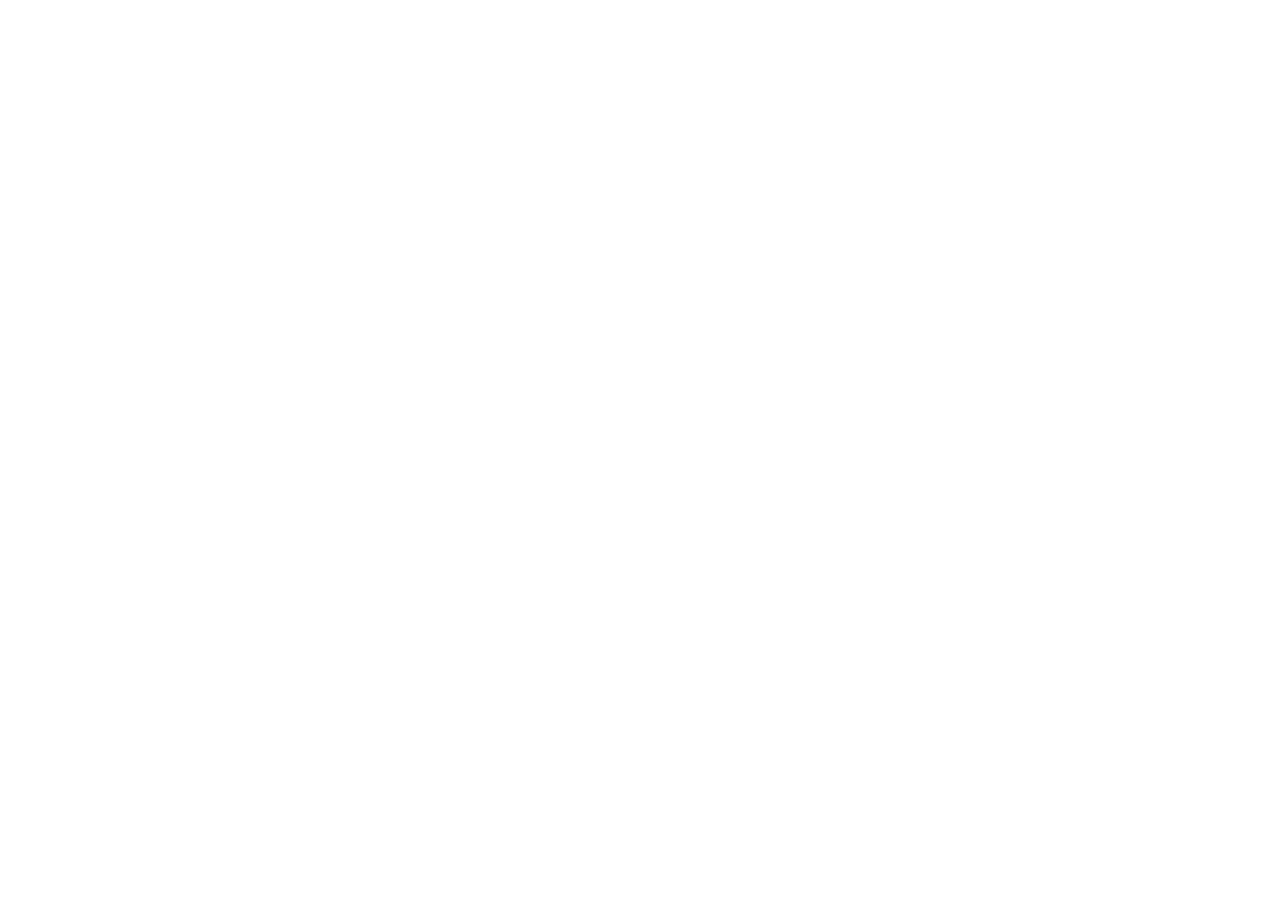
==== altrePagine/secondaPage.html @ 9e9354ba "creazione seconda pagina" ====
<!DOCTYPE html>
<html lang="it">
    <head>
        <title></title>
        <meta charset="UTF-8">
        <meta name="viewport" content="width=device-width, initial-scale=1">
        <link href="css/style.css" rel="stylesheet">
    </head>
    <body>
    
    </body>
</html>
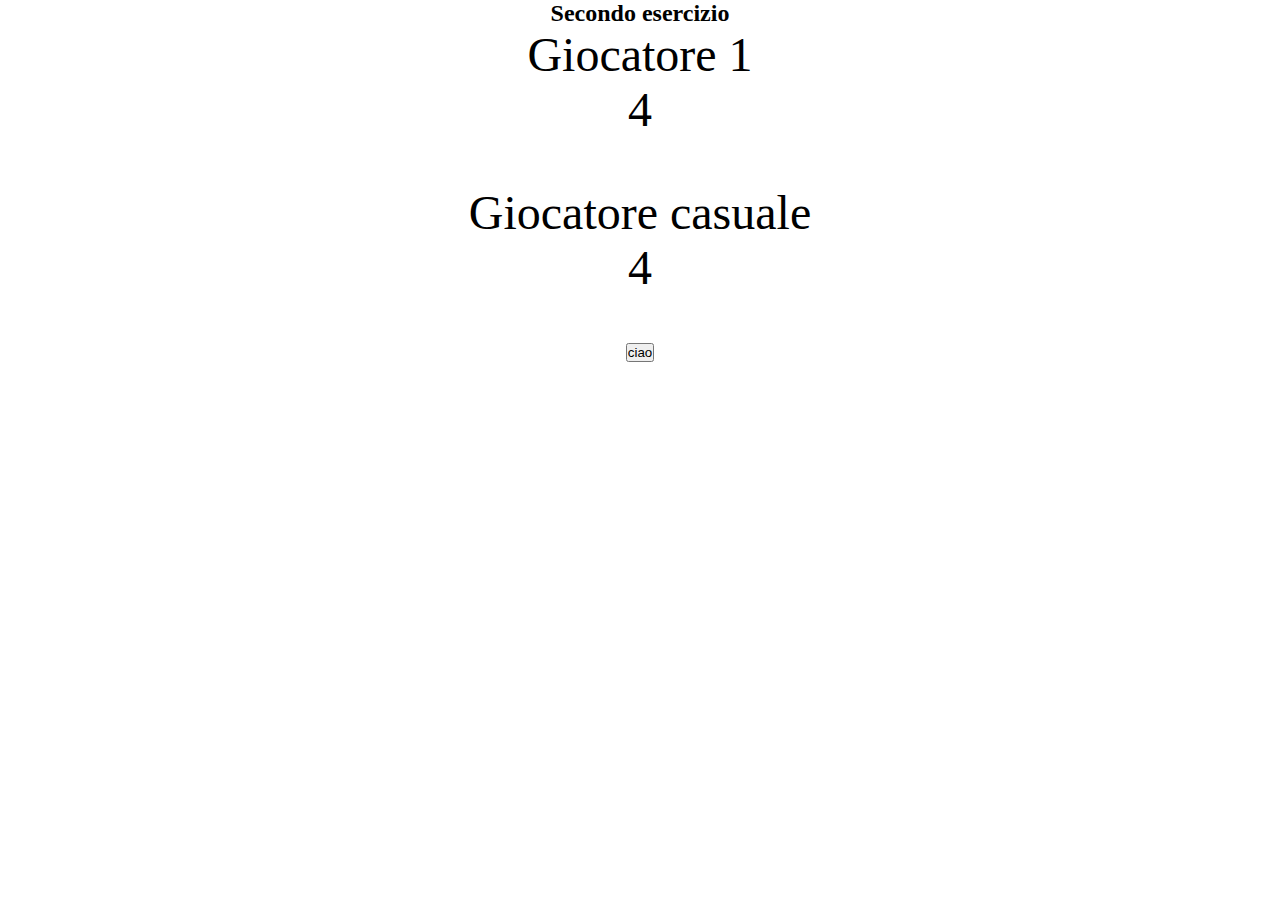
==== commit 302f0f57: "creazione seconda pagina js e personalizzazione pagina" ====
--- a/altrePagine/secondaPage.html
+++ b/altrePagine/secondaPage.html
@@ -1,12 +1,32 @@
 <!DOCTYPE html>
 <html lang="it">
     <head>
-        <title></title>
+        <title>Secondo esercizio</title>
         <meta charset="UTF-8">
         <meta name="viewport" content="width=device-width, initial-scale=1">
         <link href="css/style.css" rel="stylesheet">
     </head>
     <body>
     
+        <main>
+            <section>
+                <h2>Secondo esercizio</h2>
+                <div class="ContPunteggi">
+                    <div class="contNomiGiocatori">
+                        <span>Giocatore 1</span>
+                        <p>4</p>
+                        
+                    </div>
+                    <div class="punteggi">
+                        <span>Giocatore casuale</span>
+                        <p>4</p>
+
+                    </div>
+                </div>
+                <button class="calcolaPunteggio">ciao</button>
+            </section>
+            
+        </main>
+        <script src="js/secondaPagina.js"></script>
     </body>
 </html>--- a/altrePagine/css/style.css
+++ b/altrePagine/css/style.css
@@ -0,0 +1,26 @@
+*{
+    margin: 0;
+    padding: 0;
+    box-sizing: border-box;
+}
+
+main{
+    width: 100%;
+    
+    text-align: center;
+}
+
+section{
+    width: 70%;
+    margin: auto;
+}
+.punteggi{
+    margin: 3rem;
+}
+
+
+p, span{
+    
+    font-size: 3rem;
+
+}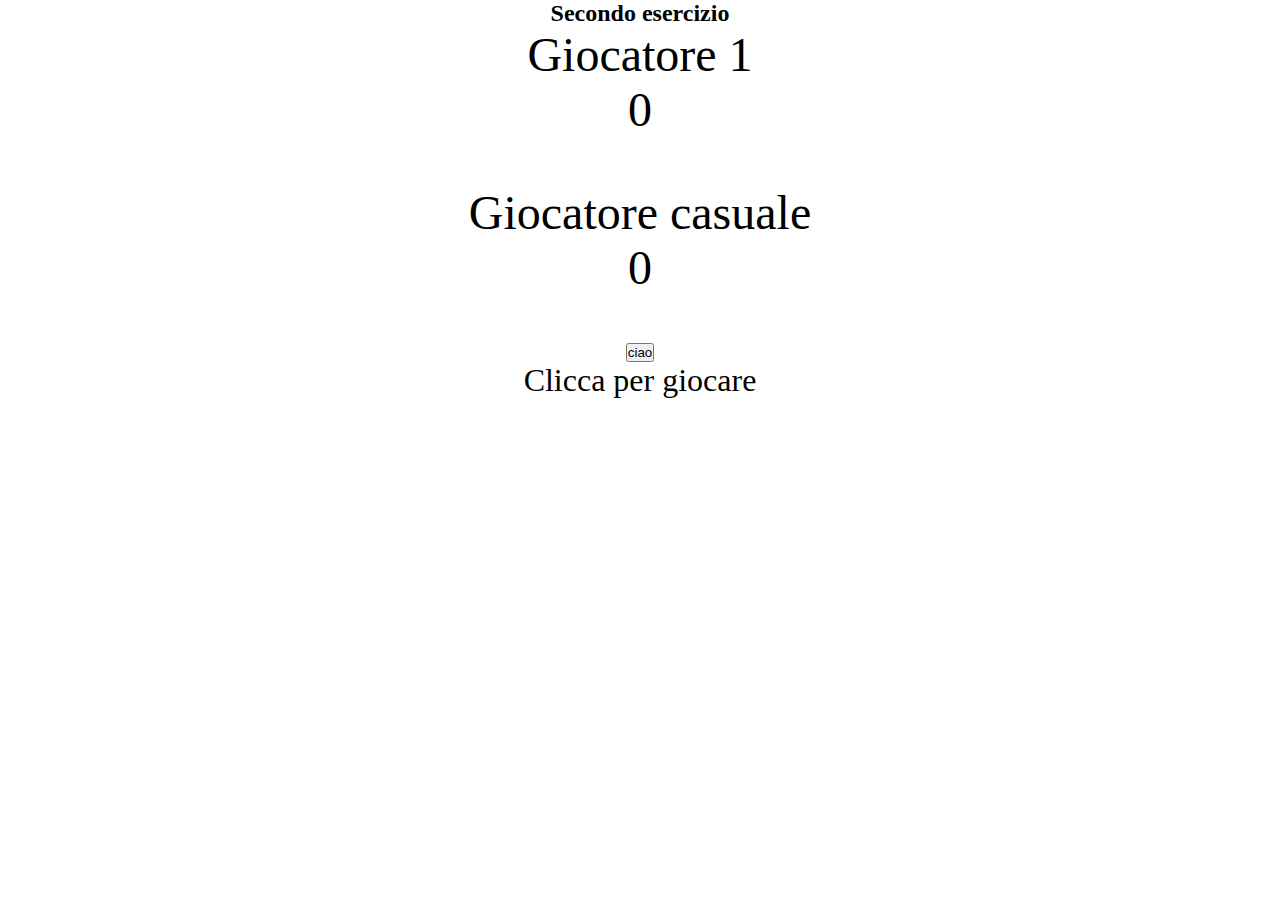
==== commit ae884d44: "aggiunta di evento per giocata" ====
--- a/altrePagine/secondaPage.html
+++ b/altrePagine/secondaPage.html
@@ -14,16 +14,20 @@
                 <div class="ContPunteggi">
                     <div class="contNomiGiocatori">
                         <span>Giocatore 1</span>
-                        <p>4</p>
+                        <p class="punteggio1">0</p>
                         
                     </div>
                     <div class="punteggi">
                         <span>Giocatore casuale</span>
-                        <p>4</p>
+                        <p class="punteggio2">0</p>
 
                     </div>
                 </div>
                 <button class="calcolaPunteggio">ciao</button>
+                <div class="risultato">
+                    <p class="risultato">Clicca per giocare</p>
+                    <p class="punteggio"></p>
+                </div>
             </section>
             
         </main>
--- a/altrePagine/css/style.css
+++ b/altrePagine/css/style.css
@@ -23,4 +23,8 @@
     
     font-size: 3rem;
 
+}
+
+.risultato{
+    font-size: 2rem;
 }